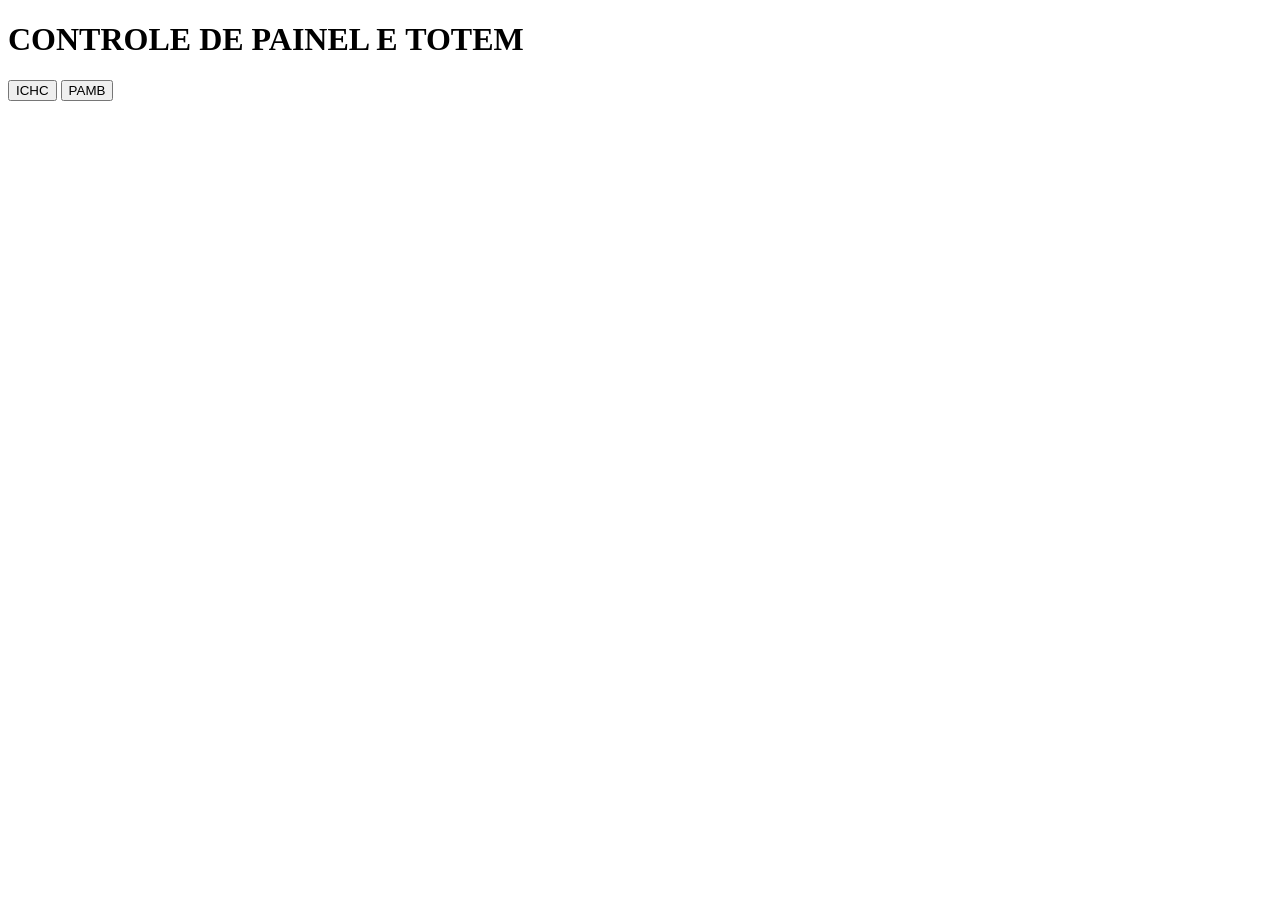
==== index.html @ 3f882872 "atualizando projeto" ====
<!DOCTYPE html>
<html lang="pt-BR">
<head>
	<link rel="stylesheet" href="styles.css">
	<meta charset="UTF-8">
	<meta name="viewport" content="width=device-width, initial-scale=1.0">
	<title>Painel</title>
</head>
<h1>CONTROLE DE PAINEL E TOTEM</h1>

<body>
	<button> ICHC </button>
	<button> PAMB </button>
		
</body>
</html>
---- styles.css ----
button background-color: #4CAF50; /* Green */
  border: true;
  color: white;
  padding: 30px 32px;
  text-align: center;
  text-decoration: none;
  display: inline-block;
  font-size: 16px;
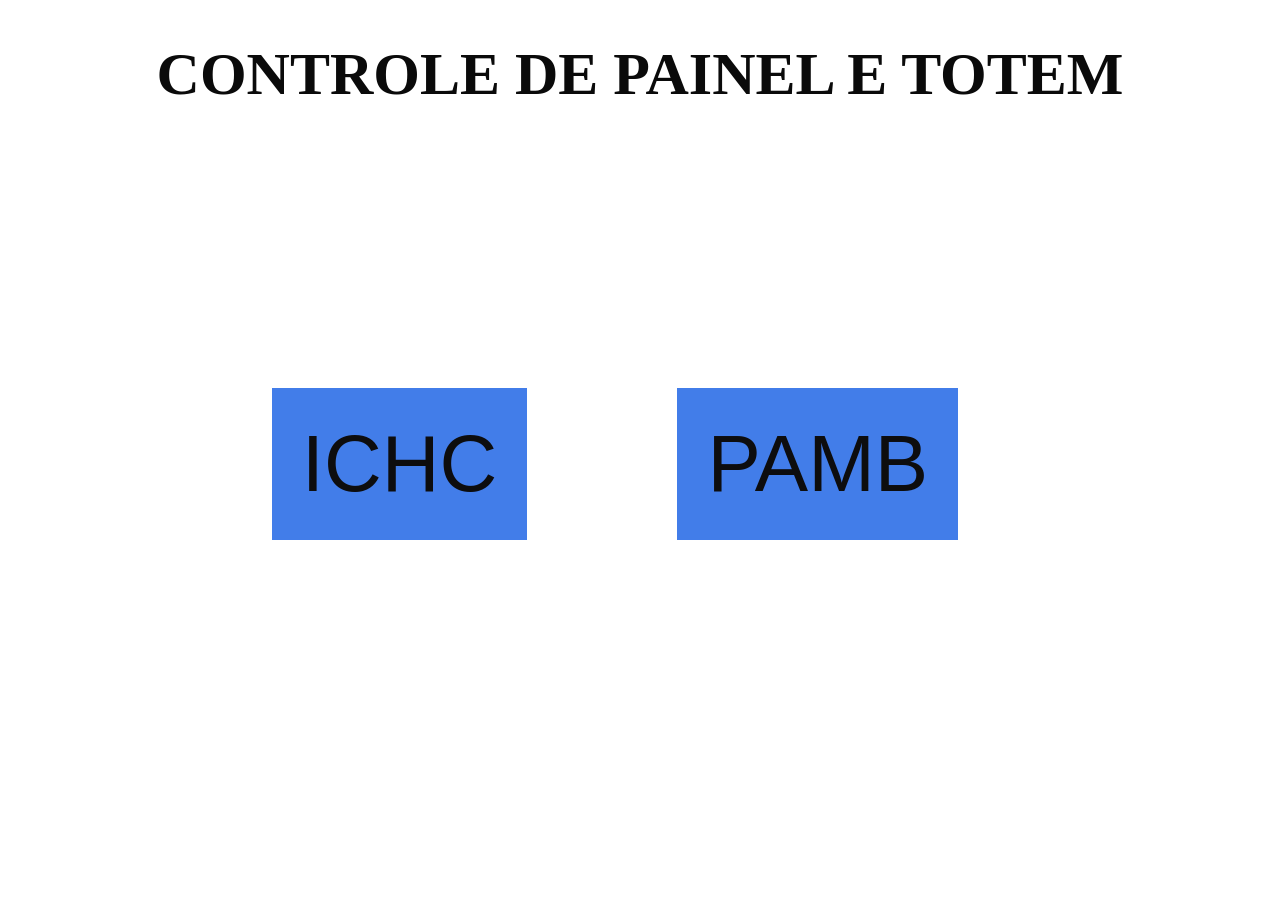
==== commit 92f478f1: "atualizando projeto" ====
--- a/index.html
+++ b/index.html
@@ -6,11 +6,18 @@
 	<meta name="viewport" content="width=device-width, initial-scale=1.0">
 	<title>Painel</title>
 </head>
-<h1>CONTROLE DE PAINEL E TOTEM</h1>
+<div class="Título">
+<h1>CONTROLE DE PAINEL E TOTEM</h1>	
+</div>
 
 <body>
-	<button> ICHC </button>
-	<button> PAMB </button>
+	<div class="botoes">
+	
+			
+			<button> ICHC </button>
+			<button> PAMB </button>
+		</div>
+		
 		
 </body>
 </html>
--- a/styles.css
+++ b/styles.css
@@ -1,8 +1,27 @@
-button background-color: #4CAF50; /* Green */
-  border: true;
-  color: white;
-  padding: 30px 32px;
+button {
+
+background-color: #427de9; /* Green */
+  border: none;
+  color: rgb(13, 13, 14);
+  padding: 30px 30px;
   text-align: center;
   text-decoration: none;
   display: inline-block;
-  font-size: 16px;+  font-size: 80px;
+
+}
+
+.Título {
+  text-align: center;
+  font-size: 30px;
+  color: #0a0a0a;
+  margin-top: 20px;
+}
+.botoes {
+  display: flex;
+  justify-content: center;
+  align-items: center;
+  height: 70vh;
+  gap:150px;
+  margin-right: 50px;
+}
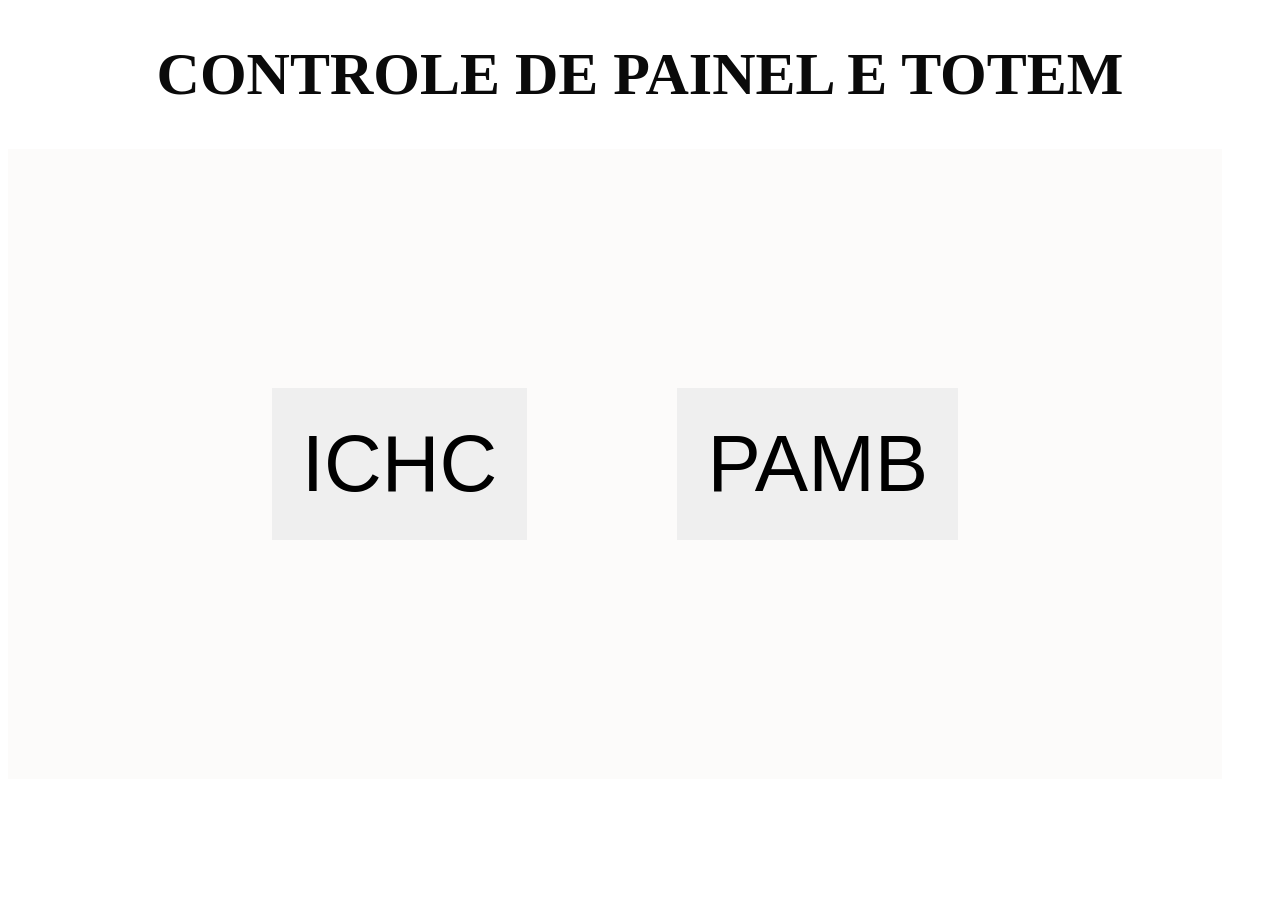
==== commit 42110356: "atualizando projeto" ====
--- a/index.html
+++ b/index.html
@@ -11,11 +11,13 @@
 </div>
 
 <body>
-	<div class="botoes">
+	<div class="escolha">
 	
 			
-			<button> ICHC </button>
-			<button> PAMB </button>
+			<button onclick="window.location.href='ichc.html'"> ICHC </button>
+			
+			<button onclick="window.location.href='pamb.html'"> PAMB </button>
+			
 		</div>
 		
 		
--- a/styles.css
+++ b/styles.css
@@ -1,8 +1,8 @@
+
 button {
 
-background-color: #427de9; /* Green */
+
   border: none;
-  color: rgb(13, 13, 14);
   padding: 30px 30px;
   text-align: center;
   text-decoration: none;
@@ -10,14 +10,14 @@
   font-size: 80px;
 
 }
-
 .Título {
   text-align: center;
   font-size: 30px;
   color: #0a0a0a;
   margin-top: 20px;
 }
-.botoes {
+.escolha {
+background-color: #fcfbfa;
   display: flex;
   justify-content: center;
   align-items: center;
@@ -25,3 +25,22 @@
   gap:150px;
   margin-right: 50px;
 }
+.btn-ichc button{
+  display: flex;
+  justify-content: center;
+  align-items: center;
+  height: 70vh;
+  gap:150px;
+  margin-right: 50px;
+
+}
+.btn-pamb button{
+    background-color: #b3661a;
+  display: flex;
+  justify-content: center;
+  align-items: center;
+  height: 70vh;
+  gap:150px;
+  margin-right: 50px;
+
+}
